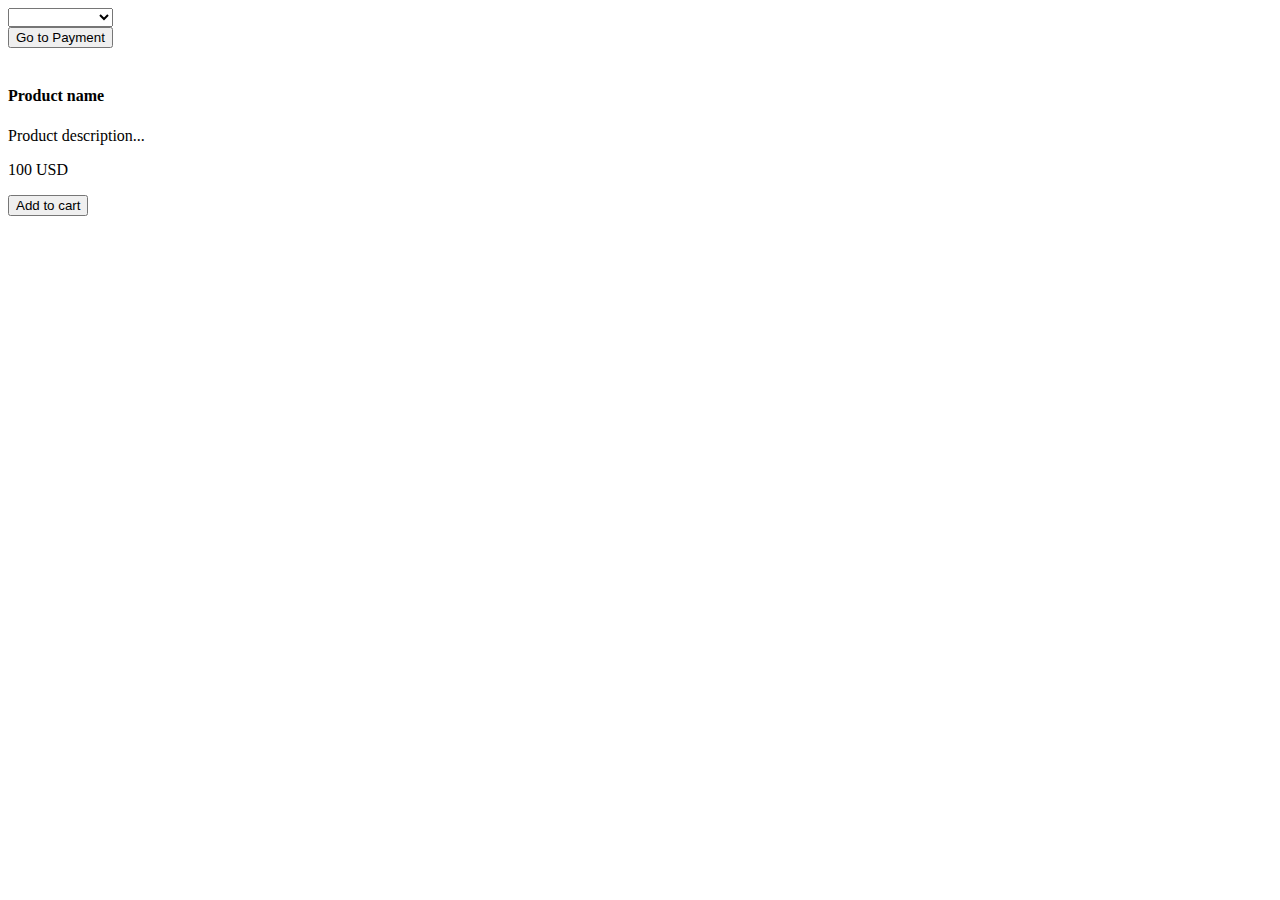
==== src/main/webapp/templates/product/index.html @ a5b8dd1b "Merge branch 'feature/reviewshoppingcart' into Developer" ====
<!doctype html>
<html lang="en" xmlns="http://www.w3.org/1999/xhtml" xmlns:th="http://www.thymeleaf.org">
<head th:replace="head.html :: copy">

</head>

<body>

<div th:replace="menu.html :: copy"></div>
<div class="container">


    <select>
        <option th:text="${all}"></option>
        <div class="card" th:each="cat,iterStat : ${category}">
            <option th:text="${cat.name}">
                Category Title
            </option>
        </div>
    </select>


    <!--<div class="card">-->
    <!--<strong th:text="${all}">Category Title</strong>-->
    <!--</div>-->
    <form action="/payment">
        <div class="card-text">
            <input class="btn-success" type="submit" value="Go to Payment">
        </div>
    </form>
    <div id="products" class="row">
        <div class="col col-sm-12 col-md-6 col-lg-4" th:each="prod,iterStat : ${products}">
            <div class="card">
                <img class="product-img" src="http://placehold.it/400x250/000/fff"
                     th:attr="src='/static/img/product_' + ${prod.id} + '.png'" alt=""/>
                <div class="card-header">
                    <h4 class="card-title" th:text="${prod.name}">Product name</h4>
                    <p class="card-text" th:text="${prod.description}">Product description... </p>
                </div>
                <div class="card-body">
                    <div class="card-text">
                        <p class="lead" th:text="${prod.getPrice()}">100 USD</p>
                        <p class="supplier" th:text="${prod.supplier.name}"></p>
                    </div>
                    <form action="/addtocart">
                        <div class="card-text">
                            <input class="btn-success" type="submit" th:name="${prod.getId()}" value="Add to cart">
                        </div>
                    </form>
                </div>
            </div>
        </div>
    </div>

</div>

<div th:replace="footer.html :: copy"></div>

<script>
    $(document).ready(function () {
        $('ul').roundabout({
            minZ: 100,
            maxZ: 300,
            minOpacity: 1,
            minScale: 0.6,
            childSelector: '.mover',
            tilt: -4
        });
    });
</script>
</body>
</html>
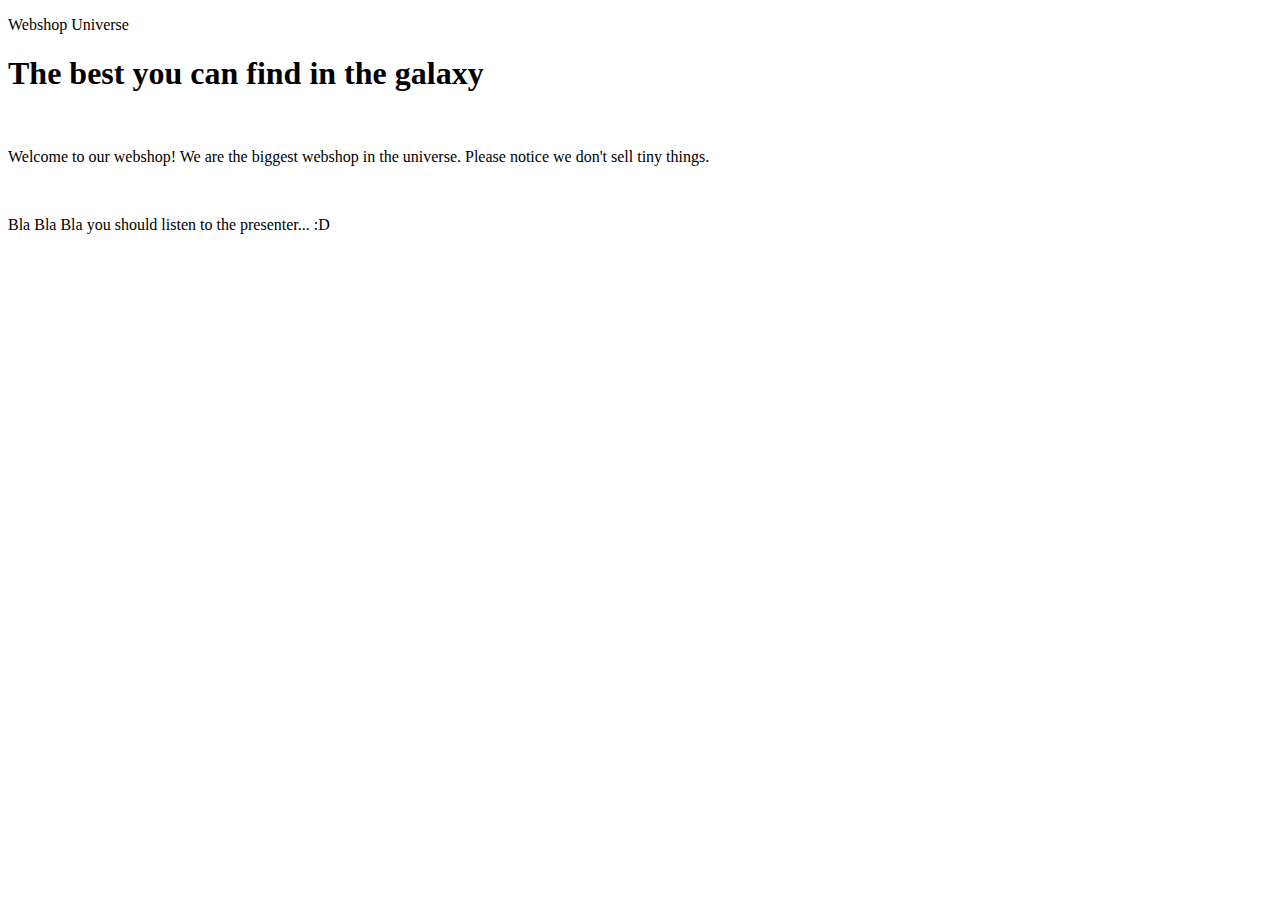
==== commit ccf63013: "Merge remote-tracking branch 'origin/feature/filter' into Developer" ====
--- a/src/main/webapp/templates/product/index.html
+++ b/src/main/webapp/templates/product/index.html
@@ -7,66 +7,31 @@
 <body>
 
 <div th:replace="menu.html :: copy"></div>
-<div class="container">
+<div class="container index-container">
 
+    <div class="fade"></div>
 
-    <select>
-        <option th:text="${all}"></option>
-        <div class="card" th:each="cat,iterStat : ${category}">
-            <option th:text="${cat.name}">
-                Category Title
-            </option>
+    <section class="star-wars">
+
+        <div class="crawl">
+
+            <div class="title">
+                <p>Webshop Universe</p>
+                <h1>The best you can find in the galaxy</h1>
+            </div>
+            <br>
+            <p>Welcome to our webshop! We are the biggest webshop in the universe. Please notice we don't sell tiny
+                things.</p><br>
+            <p>Bla Bla Bla you should listen to the presenter... :D
+            </p>
+
         </div>
-    </select>
 
-
-    <!--<div class="card">-->
-    <!--<strong th:text="${all}">Category Title</strong>-->
-    <!--</div>-->
-    <form action="/payment">
-        <div class="card-text">
-            <input class="btn-success" type="submit" value="Go to Payment">
-        </div>
-    </form>
-    <div id="products" class="row">
-        <div class="col col-sm-12 col-md-6 col-lg-4" th:each="prod,iterStat : ${products}">
-            <div class="card">
-                <img class="product-img" src="http://placehold.it/400x250/000/fff"
-                     th:attr="src='/static/img/product_' + ${prod.id} + '.png'" alt=""/>
-                <div class="card-header">
-                    <h4 class="card-title" th:text="${prod.name}">Product name</h4>
-                    <p class="card-text" th:text="${prod.description}">Product description... </p>
-                </div>
-                <div class="card-body">
-                    <div class="card-text">
-                        <p class="lead" th:text="${prod.getPrice()}">100 USD</p>
-                        <p class="supplier" th:text="${prod.supplier.name}"></p>
-                    </div>
-                    <form action="/addtocart">
-                        <div class="card-text">
-                            <input class="btn-success" type="submit" th:name="${prod.getId()}" value="Add to cart">
-                        </div>
-                    </form>
-                </div>
-            </div>
-        </div>
-    </div>
+    </section>
 
 </div>
 
 <div th:replace="footer.html :: copy"></div>
 
-<script>
-    $(document).ready(function () {
-        $('ul').roundabout({
-            minZ: 100,
-            maxZ: 300,
-            minOpacity: 1,
-            minScale: 0.6,
-            childSelector: '.mover',
-            tilt: -4
-        });
-    });
-</script>
 </body>
 </html>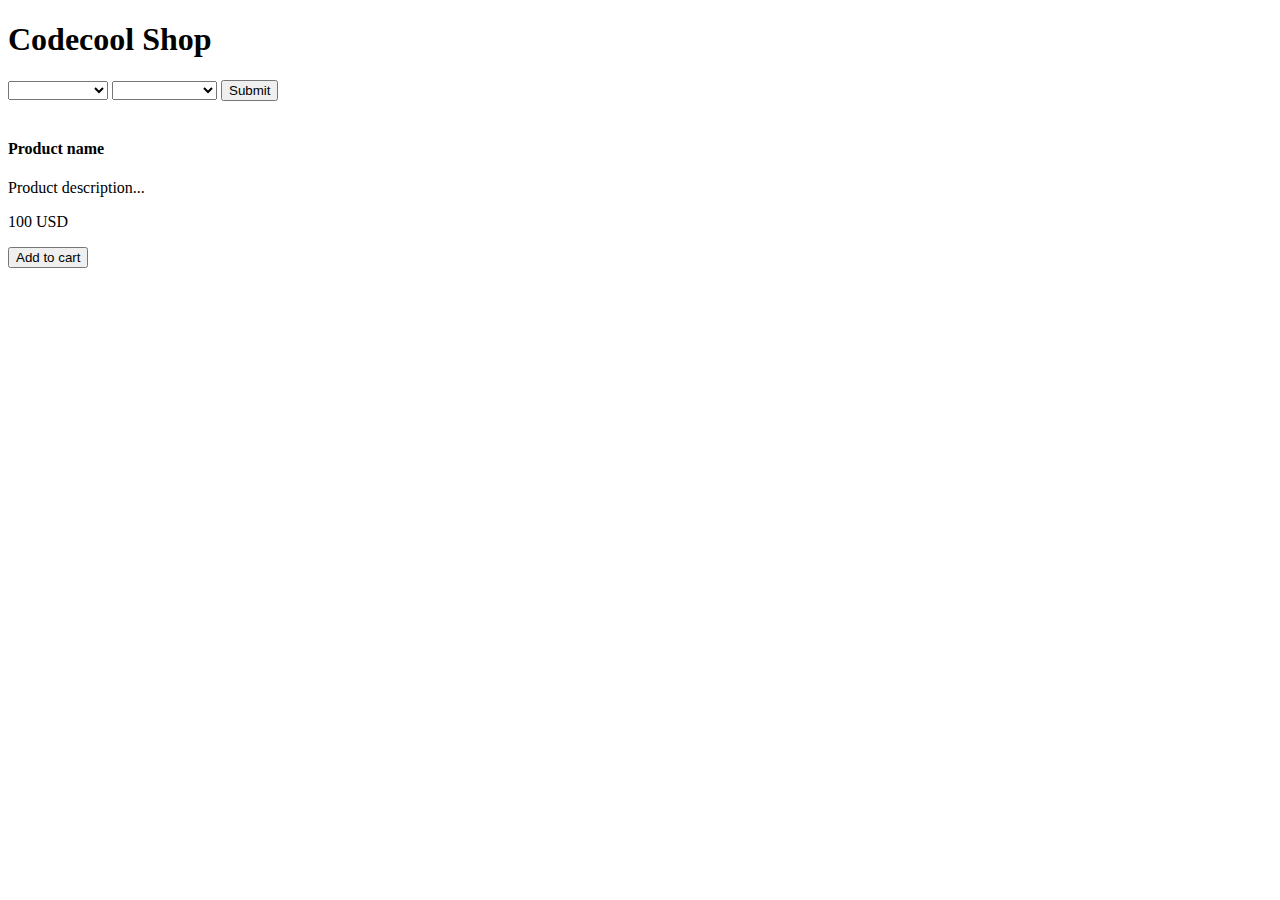
==== commit 3f6af24e: "Merge remote-tracking branch 'origin/feature/filter' into feature/filter" ====
--- a/src/main/webapp/templates/product/index.html
+++ b/src/main/webapp/templates/product/index.html
@@ -1,33 +1,119 @@
 <!doctype html>
 <html lang="en" xmlns="http://www.w3.org/1999/xhtml" xmlns:th="http://www.thymeleaf.org">
-<head th:replace="head.html :: copy">
+<head>
+    <meta charset="utf-8"/>
+    <meta name="author" content="Codecool"/>
+    <meta name="viewport" content="width=device-width, initial-scale=1, shrink-to-fit=no"/>
 
+    <title>Codecool Shop</title>
+
+    <!-- Bootstrap components -->
+    <!-- Latest compiled and minified Jquery -->
+    <script src="https://code.jquery.com/jquery-3.3.1.min.js"
+            integrity="sha256-FgpCb/KJQlLNfOu91ta32o/NMZxltwRo8QtmkMRdAu8=" crossorigin="anonymous"></script>
+
+    <!--Latest compiled and minified Popper -->
+    <script src="https://cdnjs.cloudflare.com/ajax/libs/popper.js/1.14.3/umd/popper.min.js"
+            integrity="sha384-ZMP7rVo3mIykV+2+9J3UJ46jBk0WLaUAdn689aCwoqbBJiSnjAK/l8WvCWPIPm49"
+            crossorigin="anonymous"></script>
+
+    <!-- Latest compiled and minified JavaScript -->
+    <script src="https://stackpath.bootstrapcdn.com/bootstrap/4.2.1/js/bootstrap.min.js"
+            integrity="sha384-B0UglyR+jN6CkvvICOB2joaf5I4l3gm9GU6Hc1og6Ls7i6U/mkkaduKaBhlAXv9k"
+            crossorigin="anonymous"></script>
+
+    <!-- Latest compiled and minified CSS -->
+    <link href="https://stackpath.bootstrapcdn.com/bootstrap/4.2.1/css/bootstrap.min.css" rel="stylesheet"
+          integrity="sha384-GJzZqFGwb1QTTN6wy59ffF1BuGJpLSa9DkKMp0DgiMDm4iYMj70gZWKYbI706tWS" crossorigin="anonymous">
+    <!-- End of Bootstrap components -->
+
+    <link rel="stylesheet" type="text/css" href="/static/css/custom.css"/>
 </head>
 
 <body>
 
-<div th:replace="menu.html :: copy"></div>
-<div class="container index-container">
+<div class="jumbotron text-center">
+    <h1>Codecool Shop</h1>
+</div>
 
-    <div class="fade"></div>
+<div class="container">
 
-    <section class="star-wars">
+    <!--<form action="/" method="post">-->
+    <!--<select name="testName">-->
+        <!--<option th:text="${all}"></option>-->
+        <!--<div class="card" th:each="cat,iterStat : ${category}">-->
+            <!--<option th:text="${cat.name}">-->
+                <!--Category Title-->
+            <!--</option>-->
+        <!--</div>-->
+    <!--</select>-->
+        <!--<button type="submit"  >Submit-->
+        <!--</button>-->
+    <!--</form>-->
 
-        <div class="crawl">
+    <!--<form action="/" method="post">-->
+        <!--<select name="testName2">-->
+            <!--<option th:text="${all2}"></option>-->
+            <!--<div class="card" th:each="cat,iterStat : ${supplier}">-->
+                <!--<option th:text="${cat.name}">-->
+                    <!--Supplier Title-->
+                <!--</option>-->
+            <!--</div>-->
+        <!--</select>-->
+        <!--<button type="submit"  >Submit-->
+        <!--</button>-->
+    <!--</form>-->
 
-            <div class="title">
-                <p>Webshop Universe</p>
-                <h1>The best you can find in the galaxy</h1>
+
+
+    <form action="/" method="post">
+        <select name="testName2">
+            <option th:text="${all2}"></option>
+            <div class="card" th:each="cat,iterStat : ${supplier}">
+                <option th:text="${cat.name}">
+                    Supplier Title
+                </option>
             </div>
-            <br>
-            <p>Welcome to our webshop! We are the biggest webshop in the universe. Please notice we don't sell tiny
-                things.</p><br>
-            <p>Bla Bla Bla you should listen to the presenter... :D
-            </p>
+        </select>
+        <select name="testName">
+            <option th:text="${all}"></option>
+            <div class="card" th:each="cat,iterStat : ${category}">
+                <option th:text="${cat.name}">
+                    Category Title
+                </option>
+            </div>
+        </select>
+        <button type="submit"  >Submit
+        </button>
+    </form>
 
+
+
+
+
+    <div id="products" class="row">
+        <div class="col col-sm-12 col-md-6 col-lg-4" th:each="prod,iterStat : ${products}">
+            <div class="card">
+                <img class="" src="http://placehold.it/400x250/000/fff"
+                     th:attr="src='/static/img/product_' + ${prod.id} + '.jpg'" alt=""/>
+                <div class="card-header">
+                    <h4 class="card-title" th:text="${prod.name}">Product name</h4>
+                    <p class="card-text" th:text="${prod.description}">Product description... </p>
+                </div>
+                <div class="card-body">
+                    <div class="card-text">
+                        <p class="lead" th:text="${prod.getPrice()}">100 USD</p>
+                        <p class="supplier" th:text="${prod.supplier.name}"></p>
+                    </div>
+                    <form action="/addtocart">
+                        <div class="card-text">
+                            <input class="btn-success" type="submit" th:name="${prod.getId()}" value="Add to cart">
+                        </div>
+                    </form>
+                </div>
+            </div>
         </div>
-
-    </section>
+    </div>
 
 </div>
 
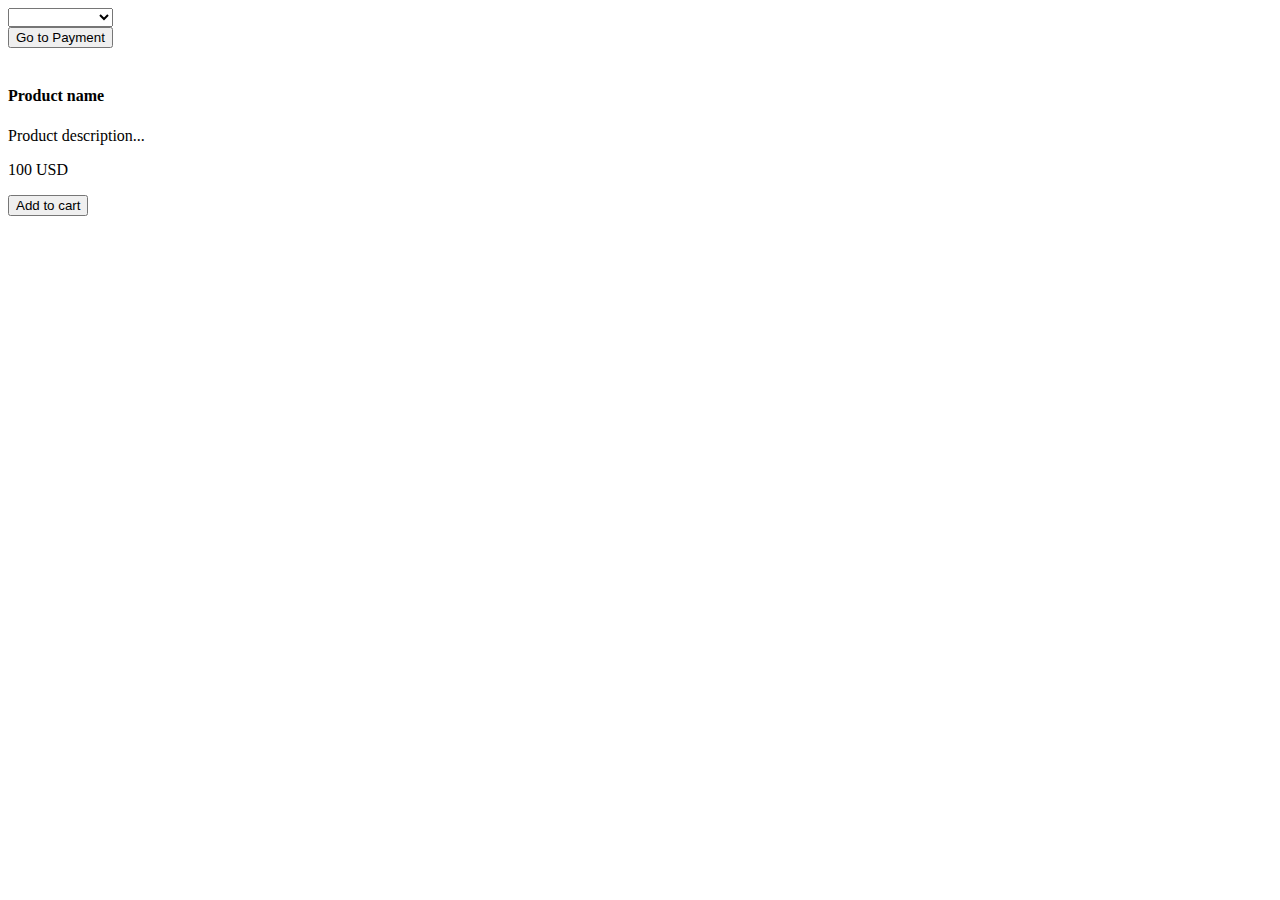
==== commit f42b5548: "Merge branch 'Developer' of https://github.com/CodecoolBPoop/oop-java-codecool-shop-mitochondria int" ====
--- a/src/main/webapp/templates/product/index.html
+++ b/src/main/webapp/templates/product/index.html
@@ -1,101 +1,38 @@
 <!doctype html>
 <html lang="en" xmlns="http://www.w3.org/1999/xhtml" xmlns:th="http://www.thymeleaf.org">
-<head>
-    <meta charset="utf-8"/>
-    <meta name="author" content="Codecool"/>
-    <meta name="viewport" content="width=device-width, initial-scale=1, shrink-to-fit=no"/>
+<head th:replace="head.html :: copy">
 
-    <title>Codecool Shop</title>
-
-    <!-- Bootstrap components -->
-    <!-- Latest compiled and minified Jquery -->
-    <script src="https://code.jquery.com/jquery-3.3.1.min.js"
-            integrity="sha256-FgpCb/KJQlLNfOu91ta32o/NMZxltwRo8QtmkMRdAu8=" crossorigin="anonymous"></script>
-
-    <!--Latest compiled and minified Popper -->
-    <script src="https://cdnjs.cloudflare.com/ajax/libs/popper.js/1.14.3/umd/popper.min.js"
-            integrity="sha384-ZMP7rVo3mIykV+2+9J3UJ46jBk0WLaUAdn689aCwoqbBJiSnjAK/l8WvCWPIPm49"
-            crossorigin="anonymous"></script>
-
-    <!-- Latest compiled and minified JavaScript -->
-    <script src="https://stackpath.bootstrapcdn.com/bootstrap/4.2.1/js/bootstrap.min.js"
-            integrity="sha384-B0UglyR+jN6CkvvICOB2joaf5I4l3gm9GU6Hc1og6Ls7i6U/mkkaduKaBhlAXv9k"
-            crossorigin="anonymous"></script>
-
-    <!-- Latest compiled and minified CSS -->
-    <link href="https://stackpath.bootstrapcdn.com/bootstrap/4.2.1/css/bootstrap.min.css" rel="stylesheet"
-          integrity="sha384-GJzZqFGwb1QTTN6wy59ffF1BuGJpLSa9DkKMp0DgiMDm4iYMj70gZWKYbI706tWS" crossorigin="anonymous">
-    <!-- End of Bootstrap components -->
-
-    <link rel="stylesheet" type="text/css" href="/static/css/custom.css"/>
 </head>
 
 <body>
 
-<div class="jumbotron text-center">
-    <h1>Codecool Shop</h1>
-</div>
-
+<div th:replace="menu.html :: copy"></div>
 <div class="container">
 
-    <!--<form action="/" method="post">-->
-    <!--<select name="testName">-->
-        <!--<option th:text="${all}"></option>-->
-        <!--<div class="card" th:each="cat,iterStat : ${category}">-->
-            <!--<option th:text="${cat.name}">-->
-                <!--Category Title-->
-            <!--</option>-->
-        <!--</div>-->
-    <!--</select>-->
-        <!--<button type="submit"  >Submit-->
-        <!--</button>-->
-    <!--</form>-->
 
-    <!--<form action="/" method="post">-->
-        <!--<select name="testName2">-->
-            <!--<option th:text="${all2}"></option>-->
-            <!--<div class="card" th:each="cat,iterStat : ${supplier}">-->
-                <!--<option th:text="${cat.name}">-->
-                    <!--Supplier Title-->
-                <!--</option>-->
-            <!--</div>-->
-        <!--</select>-->
-        <!--<button type="submit"  >Submit-->
-        <!--</button>-->
-    <!--</form>-->
+    <select>
+        <option th:text="${all}"></option>
+        <div class="card" th:each="cat,iterStat : ${category}">
+            <option th:text="${cat.name}">
+                Category Title
+            </option>
+        </div>
+    </select>
 
 
-
-    <form action="/" method="post">
-        <select name="testName2">
-            <option th:text="${all2}"></option>
-            <div class="card" th:each="cat,iterStat : ${supplier}">
-                <option th:text="${cat.name}">
-                    Supplier Title
-                </option>
-            </div>
-        </select>
-        <select name="testName">
-            <option th:text="${all}"></option>
-            <div class="card" th:each="cat,iterStat : ${category}">
-                <option th:text="${cat.name}">
-                    Category Title
-                </option>
-            </div>
-        </select>
-        <button type="submit"  >Submit
-        </button>
+    <!--<div class="card">-->
+    <!--<strong th:text="${all}">Category Title</strong>-->
+    <!--</div>-->
+    <form action="/payment">
+        <div class="card-text">
+            <input class="btn-success" type="submit" value="Go to Payment">
+        </div>
     </form>
-
-
-
-
-
     <div id="products" class="row">
         <div class="col col-sm-12 col-md-6 col-lg-4" th:each="prod,iterStat : ${products}">
             <div class="card">
-                <img class="" src="http://placehold.it/400x250/000/fff"
-                     th:attr="src='/static/img/product_' + ${prod.id} + '.jpg'" alt=""/>
+                <img class="product-img" src="http://placehold.it/400x250/000/fff"
+                     th:attr="src='/static/img/product_' + ${prod.id} + '.png'" alt=""/>
                 <div class="card-header">
                     <h4 class="card-title" th:text="${prod.name}">Product name</h4>
                     <p class="card-text" th:text="${prod.description}">Product description... </p>
@@ -119,5 +56,17 @@
 
 <div th:replace="footer.html :: copy"></div>
 
+<script>
+    $(document).ready(function () {
+        $('ul').roundabout({
+            minZ: 100,
+            maxZ: 300,
+            minOpacity: 1,
+            minScale: 0.6,
+            childSelector: '.mover',
+            tilt: -4
+        });
+    });
+</script>
 </body>
 </html>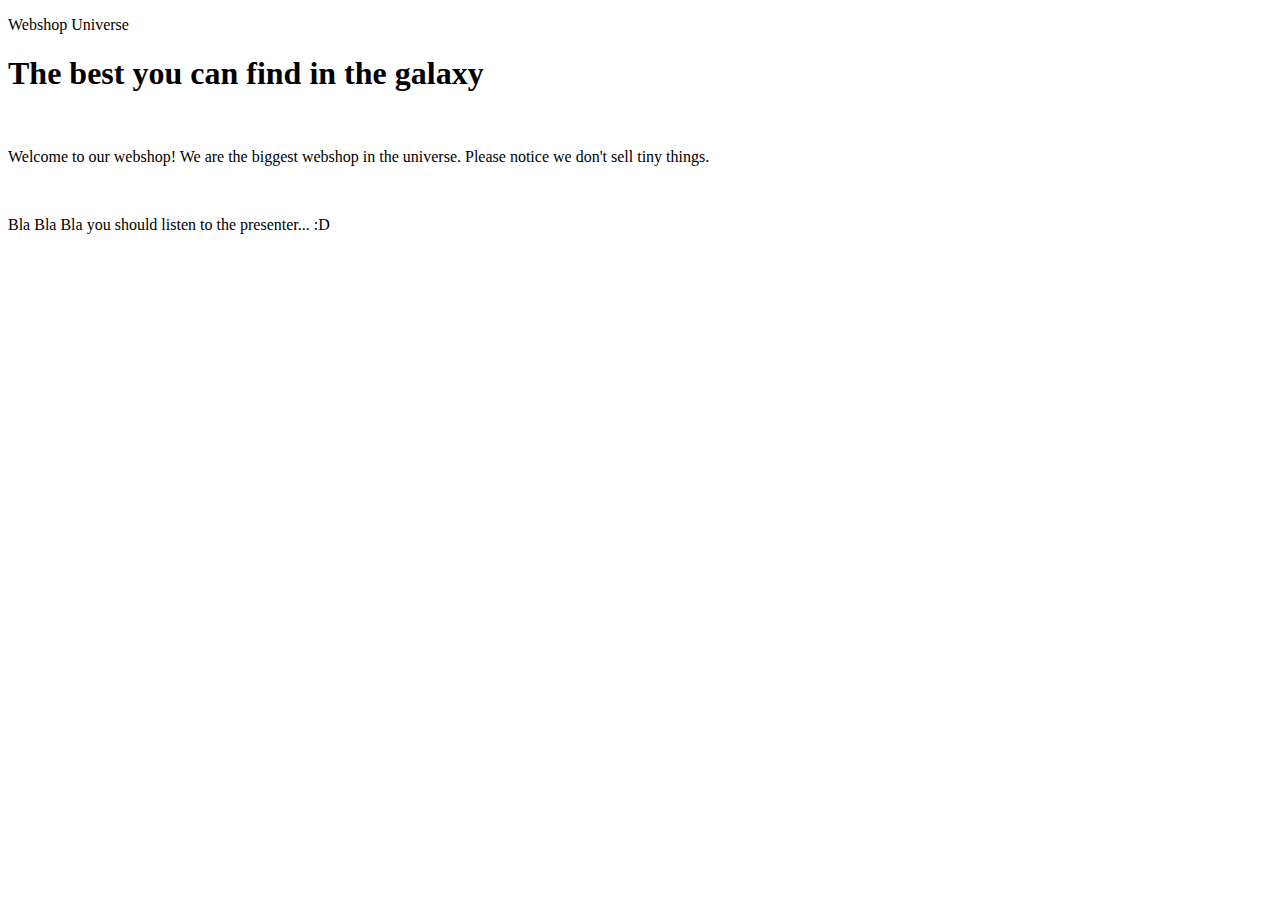
==== commit 573ee8a4: "Merge remote-tracking branch 'origin/feature/working-menu-items' into Developer" ====
--- a/src/main/webapp/templates/product/index.html
+++ b/src/main/webapp/templates/product/index.html
@@ -7,66 +7,32 @@
 <body>
 
 <div th:replace="menu.html :: copy"></div>
-<div class="container">
+<div class="container index-container">
 
+    <div class="fade"></div>
 
-    <select>
-        <option th:text="${all}"></option>
-        <div class="card" th:each="cat,iterStat : ${category}">
-            <option th:text="${cat.name}">
-                Category Title
-            </option>
+    <section class="star-wars">
+
+        <div class="crawl">
+
+            <div class="title">
+                <p>Webshop Universe</p>
+                <h1>The best you can find in the galaxy</h1>
+            </div>
+            <br>
+            <p>Welcome to our webshop! We are the biggest webshop in the universe. Please notice we don't sell tiny
+                things.</p><br>
+            <p>Bla Bla Bla you should listen to the presenter... :D
+            </p>
+
         </div>
-    </select>
 
-
-    <!--<div class="card">-->
-    <!--<strong th:text="${all}">Category Title</strong>-->
-    <!--</div>-->
-    <form action="/payment">
-        <div class="card-text">
-            <input class="btn-success" type="submit" value="Go to Payment">
-        </div>
-    </form>
-    <div id="products" class="row">
-        <div class="col col-sm-12 col-md-6 col-lg-4" th:each="prod,iterStat : ${products}">
-            <div class="card">
-                <img class="product-img" src="http://placehold.it/400x250/000/fff"
-                     th:attr="src='/static/img/product_' + ${prod.id} + '.png'" alt=""/>
-                <div class="card-header">
-                    <h4 class="card-title" th:text="${prod.name}">Product name</h4>
-                    <p class="card-text" th:text="${prod.description}">Product description... </p>
-                </div>
-                <div class="card-body">
-                    <div class="card-text">
-                        <p class="lead" th:text="${prod.getPrice()}">100 USD</p>
-                        <p class="supplier" th:text="${prod.supplier.name}"></p>
-                    </div>
-                    <form action="/addtocart">
-                        <div class="card-text">
-                            <input class="btn-success" type="submit" th:name="${prod.getId()}" value="Add to cart">
-                        </div>
-                    </form>
-                </div>
-            </div>
-        </div>
-    </div>
+    </section>
 
 </div>
 
 <div th:replace="footer.html :: copy"></div>
 
-<script>
-    $(document).ready(function () {
-        $('ul').roundabout({
-            minZ: 100,
-            maxZ: 300,
-            minOpacity: 1,
-            minScale: 0.6,
-            childSelector: '.mover',
-            tilt: -4
-        });
-    });
-</script>
+
 </body>
 </html>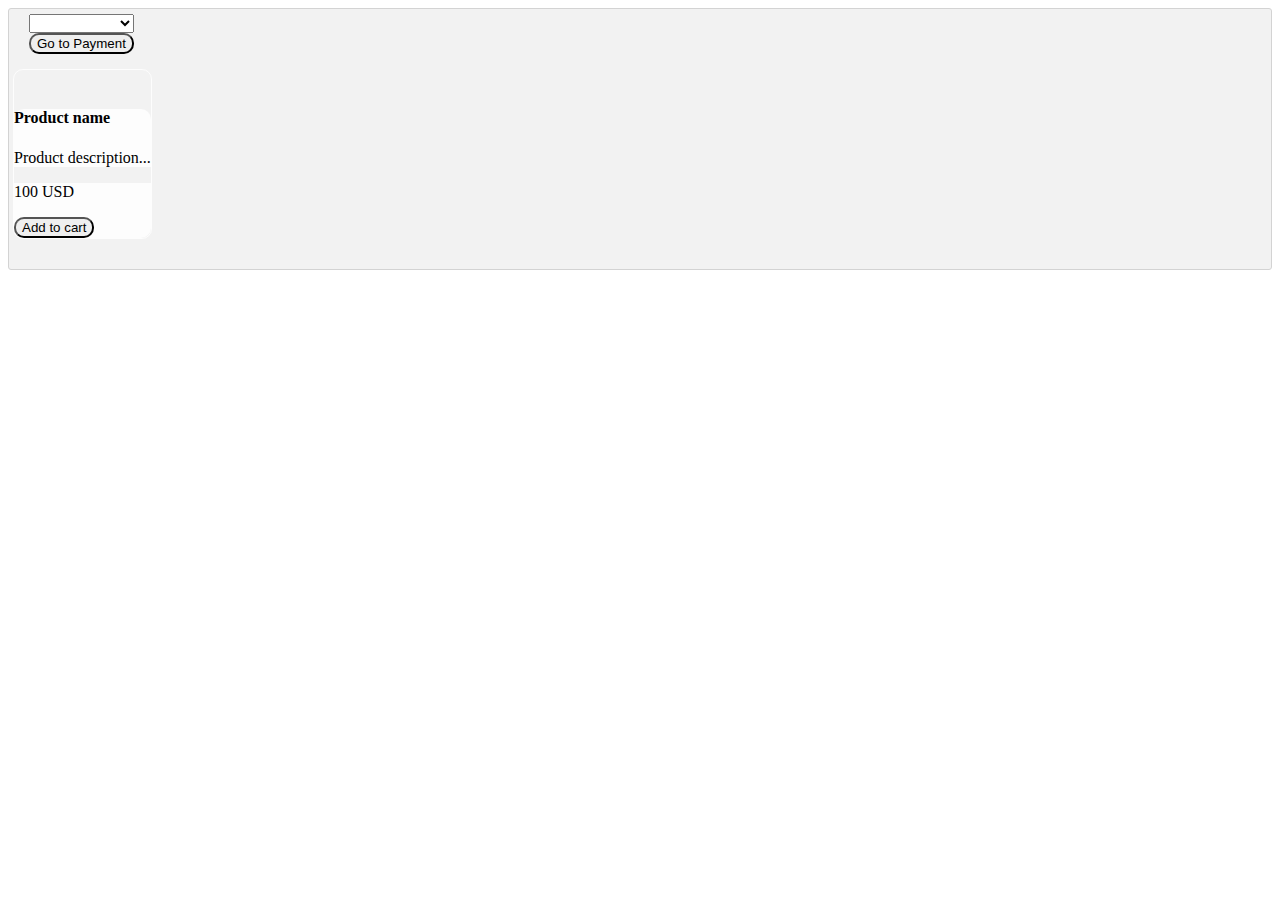
==== commit 611b4ff7: "payment page its the index page" ====
--- a/src/main/webapp/templates/product/index.html
+++ b/src/main/webapp/templates/product/index.html
@@ -2,37 +2,72 @@
 <html lang="en" xmlns="http://www.w3.org/1999/xhtml" xmlns:th="http://www.thymeleaf.org">
 <head th:replace="head.html :: copy">
 
+    <link rel="stylesheet" href="../../static/css/custom.css">
 </head>
 
 <body>
 
 <div th:replace="menu.html :: copy"></div>
-<div class="container index-container">
+<div class="container">
 
-    <div class="fade"></div>
 
-    <section class="star-wars">
+    <select>
+        <option th:text="${all}"></option>
+        <div class="card" th:each="cat,iterStat : ${category}">
+            <option th:text="${cat.name}">
+                Category Title
+            </option>
+        </div>
+    </select>
 
-        <div class="crawl">
 
-            <div class="title">
-                <p>Webshop Universe</p>
-                <h1>The best you can find in the galaxy</h1>
+    <!--<div class="card">-->
+    <!--<strong th:text="${all}">Category Title</strong>-->
+    <!--</div>-->
+    <form action="/payment">
+        <div class="card-text">
+            <input class="btn-success" type="submit" value="Go to Payment">
+        </div>
+    </form>
+    <div id="products" class="row">
+        <div class="col col-sm-12 col-md-6 col-lg-4" th:each="prod,iterStat : ${products}">
+            <div class="card">
+                <img class="product-img" src="http://placehold.it/400x250/000/fff"
+                     th:attr="src='/static/img/product_' + ${prod.id} + '.png'" alt=""/>
+                <div class="card-header">
+                    <h4 class="card-title" th:text="${prod.name}">Product name</h4>
+                    <p class="card-text" th:text="${prod.description}">Product description... </p>
+                </div>
+                <div class="card-body">
+                    <div class="card-text">
+                        <p class="lead" th:text="${prod.getPrice()}">100 USD</p>
+                        <p class="supplier" th:text="${prod.supplier.name}"></p>
+                    </div>
+                    <form action="/addtocart">
+                        <div class="card-text">
+                            <input class="btn-success" type="submit" th:name="${prod.getId()}" value="Add to cart">
+                        </div>
+                    </form>
+                </div>
             </div>
-            <br>
-            <p>Welcome to our webshop! We are the biggest webshop in the universe. Please notice we don't sell tiny
-                things.</p><br>
-            <p>Bla Bla Bla you should listen to the presenter... :D
-            </p>
-
         </div>
-
-    </section>
+    </div>
 
 </div>
 
 <div th:replace="footer.html :: copy"></div>
 
-
+<script>
+    $(document).ready(function () {
+        $('ul').roundabout({
+            minZ: 100,
+            maxZ: 300,
+            minOpacity: 1,
+            minScale: 0.6,
+            childSelector: '.mover',
+            tilt: -4
+        });
+    });
+</script>
 </body>
 </html>--- a/src/main/webapp/static/css/custom.css
+++ b/src/main/webapp/static/css/custom.css
@@ -0,0 +1,273 @@
+@font-face {
+    font-family: theblack;
+    src: url('TheBlackCassanova.otf');
+}
+
+.glyphicon {
+    margin-right: 5px;
+}
+
+.thumbnail {
+    margin-bottom: 20px;
+    padding: 0px;
+    -webkit-border-radius: 0px;
+    -moz-border-radius: 0px;
+    border-radius: 0px;
+}
+
+.thumbnail img {
+    margin-top: 10px;
+}
+
+.item.list-group-item {
+    float: none;
+    width: 100%;
+    background-color: #fff;
+    margin-bottom: 10px;
+}
+
+.item.list-group-item:nth-of-type(odd):hover, .item.list-group-item:hover {
+    background: #428bca;
+}
+
+.item.list-group-item .list-group-image {
+    margin-right: 10px;
+}
+
+.item.list-group-item .thumbnail {
+    margin-bottom: 0px;
+}
+
+.item.list-group-item .caption {
+    padding: 9px 9px 0px 9px;
+}
+
+.item.list-group-item:nth-of-type(odd) {
+    background: #eeeeee;
+}
+
+.item.list-group-item:before, .item.list-group-item:after {
+    display: table;
+    content: " ";
+}
+
+.item.list-group-item img {
+    float: left;
+
+}
+
+.product-img {
+    max-height: 350px;
+}
+
+.item.list-group-item:after {
+    clear: both;
+}
+
+.list-group-item-text {
+    margin: 0 0 11px;
+}
+
+.cartheader
+{
+    background: rgb(170,170,170,0.8); !important;
+    font-size: 20px;
+}
+.col {
+    padding-top: 15px;
+    padding-bottom: 15px;
+}
+
+body {
+    background-image: url('/static/img/back.jpg');
+}
+
+div.menu {
+    position: relative;
+    top: -50px;
+    height: 380px;
+}
+
+
+ul {
+    list-style: none;
+    padding: 0;
+    margin: 0 auto;
+    width: 36em;
+    height: 26em;
+
+}
+
+li {
+    height: 8em;
+    width: 8em;
+    color: #ffffff;
+    text-shadow: 2px 1px 2px #000000;
+    text-align: center;
+    cursor: pointer;
+    -webkit-border-radius: 4em;
+    -moz-border-radius: 4em;
+    -ms-border-radius: 4em;
+    -o-border-radius: 4em;
+    border-radius: 4em;
+    background-position: top left;
+
+}
+
+.moon-1 {
+    background-image: url('/static/img/first-m.png');
+}
+
+.moon-2 {
+    background-image: url('/static/img/second-m.png');
+}
+
+
+.moon-3 {
+    background-image: url('/static/img/third-m.png');
+}
+
+
+.moon-4 {
+    background-image: url('/static/img/fourth-m.png');
+}
+
+
+.moon-5 {
+    background-image: url('/static/img/fifth-m.png');
+}
+
+
+.moon-6 {
+    background-image: url('/static/img/sixth-m.png');
+}
+
+
+.moon-7 {
+    background-image: url('/static/img/seventh-m.png');
+}
+
+
+li.roundabout-in-focus {
+    cursor: default;
+}
+
+li span {
+    display: block;
+    padding-top: 3.5em;
+}
+
+
+li.monolith {
+    background-image: url('/static/img/jupiter.png');
+    background-repeat: no-repeat;
+    color: #fff;
+    text-align: center;
+    width: 300px;
+    height: 315px;
+    position: absolute;
+    z-index: 260;
+    left: 135px;
+    top: 65px;
+    border: none;
+    border-radius: 4em;
+}
+
+li.monolith span {
+    font: 4em theblack, sans-serif;
+    padding-top: 80px !important;
+}
+
+.card{
+    background: none !important;
+    border: 1px solid rgba(255, 255, 255, 0.8) !important;
+    border-radius: 10px;
+}
+
+.card-header, .card-body{
+    background: rgba(255, 255, 255, 0.8) !important;
+}
+
+.card-header{
+    border-top-left-radius: 10px;
+    border-top-right-radius: 10px;
+}
+
+.card-body{
+    border-bottom-left-radius: 10px;
+    border-bottom-right-radius: 10px;
+}
+
+
+.btn {
+    background-color: #4CAF50;
+    color: white;
+    padding: 12px;
+    margin: 10px 0;
+    border: none;
+    width: 100%;
+    border-radius: 3px;
+    cursor: pointer;
+    font-size: 17px;
+}
+
+.btn-success{
+    border-radius: 10px;
+}
+
+.btn:hover {
+    background-color: #45a049;
+}
+
+.productslist{
+    background: rgba(204,204,204,0.8) !important;
+}
+
+.jumbotron
+{
+    background-image: url('/static/img/back.jpg');
+}
+
+
+.font-size-description
+{
+    font-size: 10px;
+}
+
+
+.info {
+    font-size: 12px;
+    font-weight: 300;
+    margin-top: 50px;
+    opacity: .5;
+    color: #2e2e2e;
+}
+
+.container {
+    background-color: #f2f2f2;
+    padding: 5px 20px 15px 20px;
+    border: 1px solid lightgrey;
+    border-radius: 3px;
+}
+
+input[type=text] {
+    width: 100%;
+    margin-bottom: 20px;
+    padding: 12px;
+    border: 1px solid #ccc;
+    border-radius: 3px;
+}
+
+
+.row {
+    display: -ms-flexbox; /* IE10 */
+    display: flex;
+    -ms-flex-wrap: wrap; /* IE10 */
+    flex-wrap: wrap;
+    margin: 0 -16px;
+}
+
+.col-25 {
+    -ms-flex: 25%; /* IE10 */
+    flex: 25%;
+}
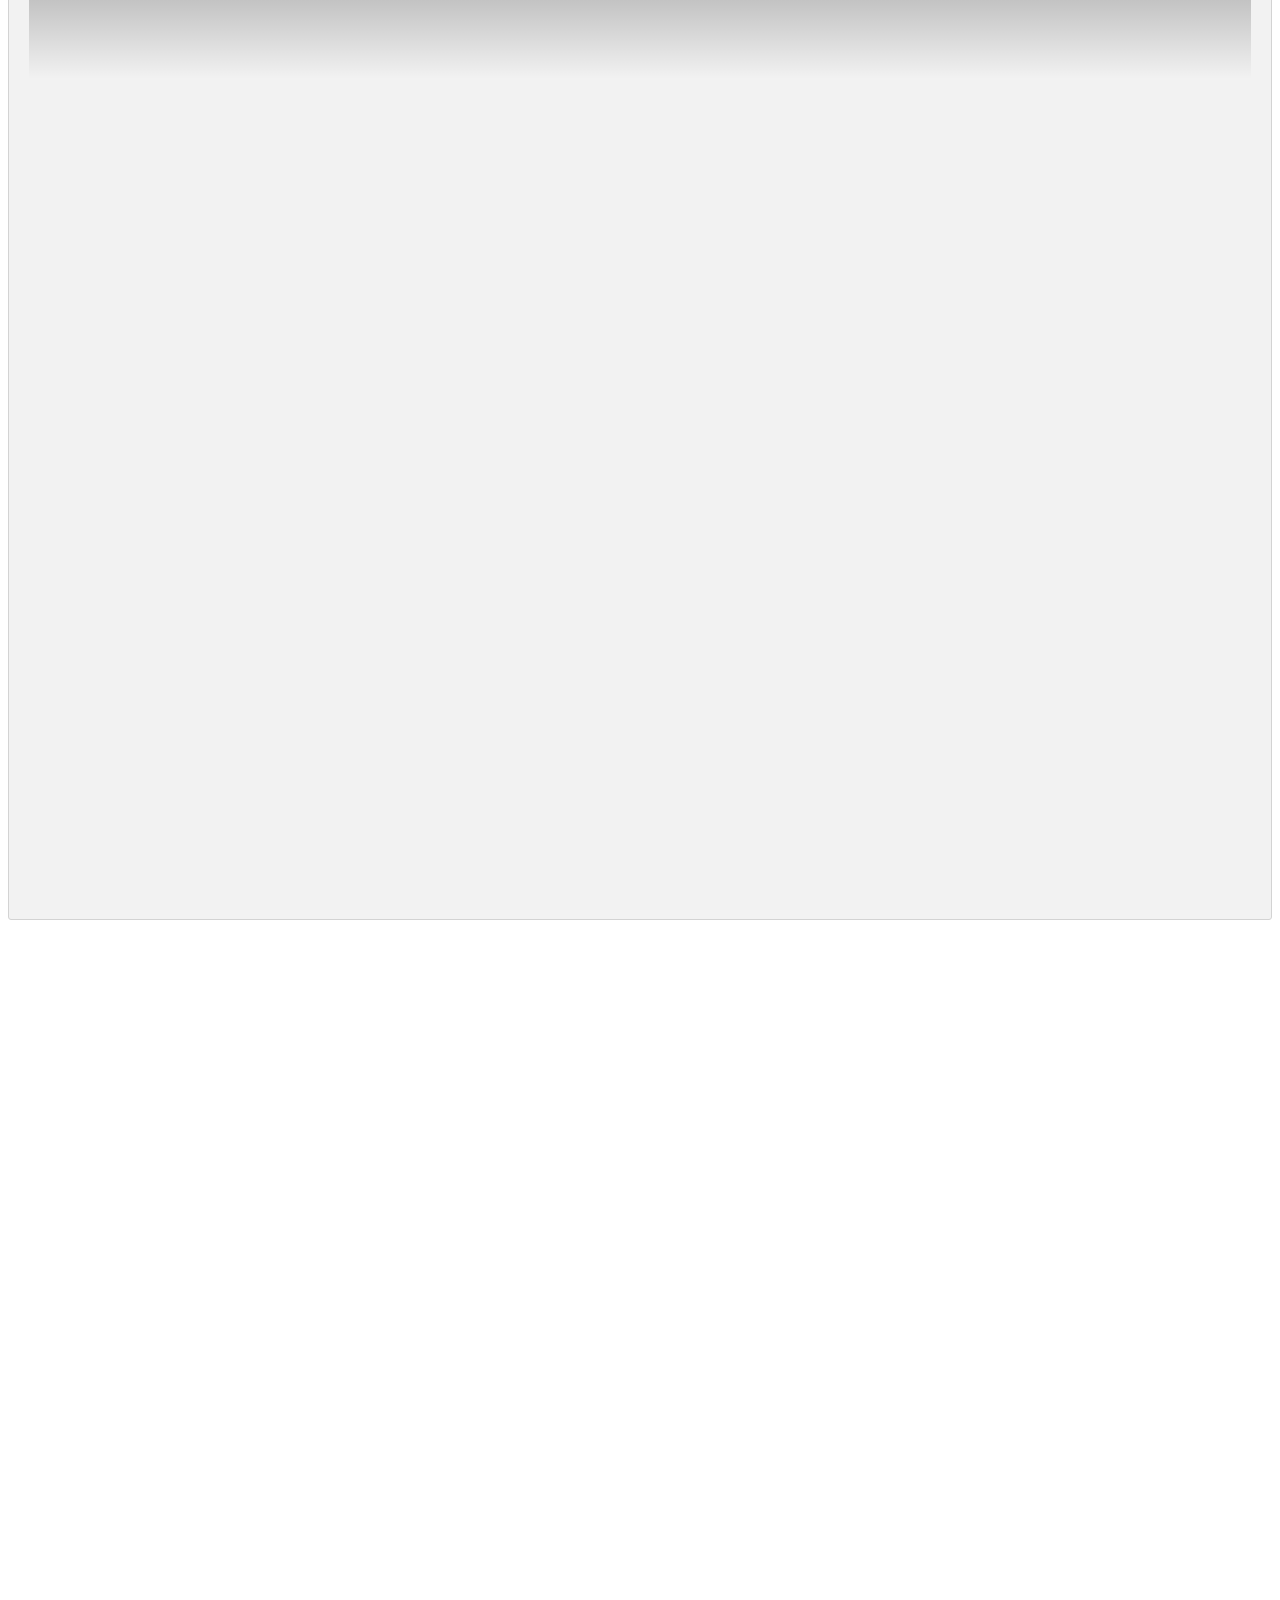
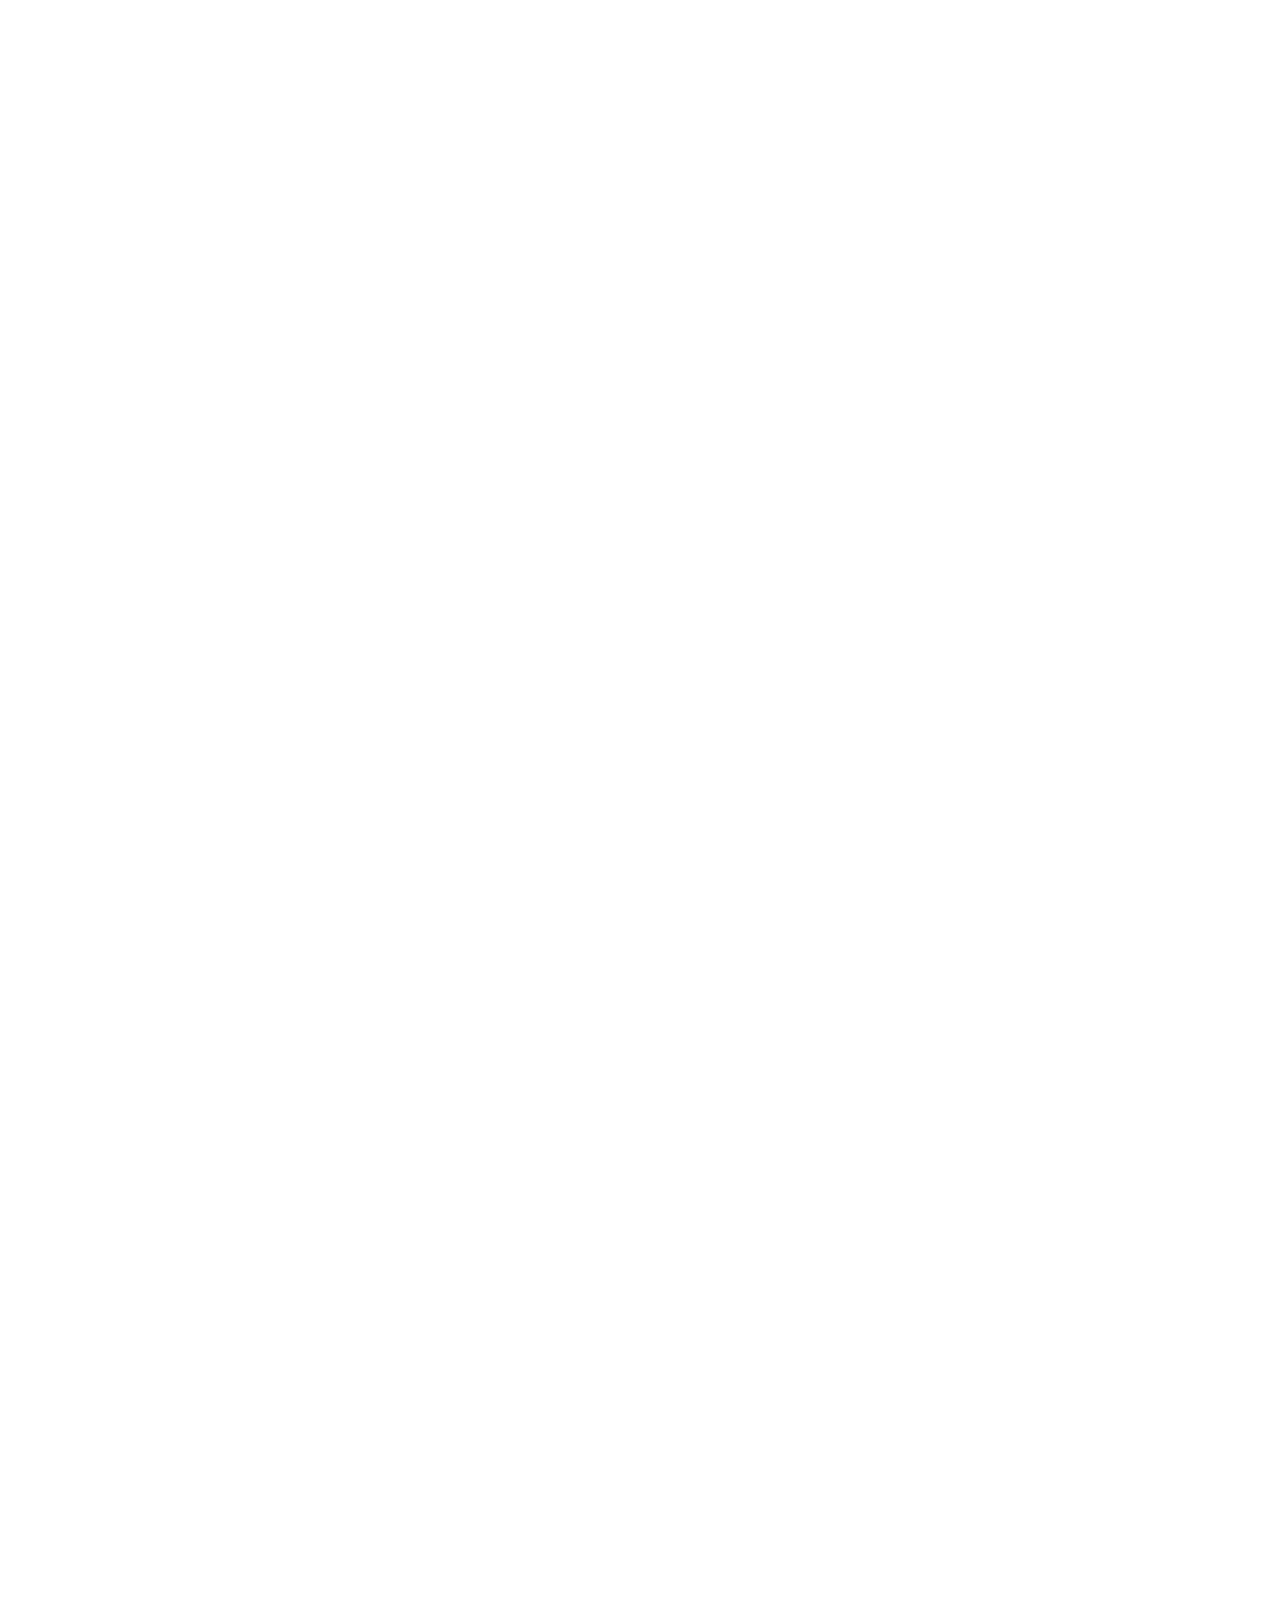
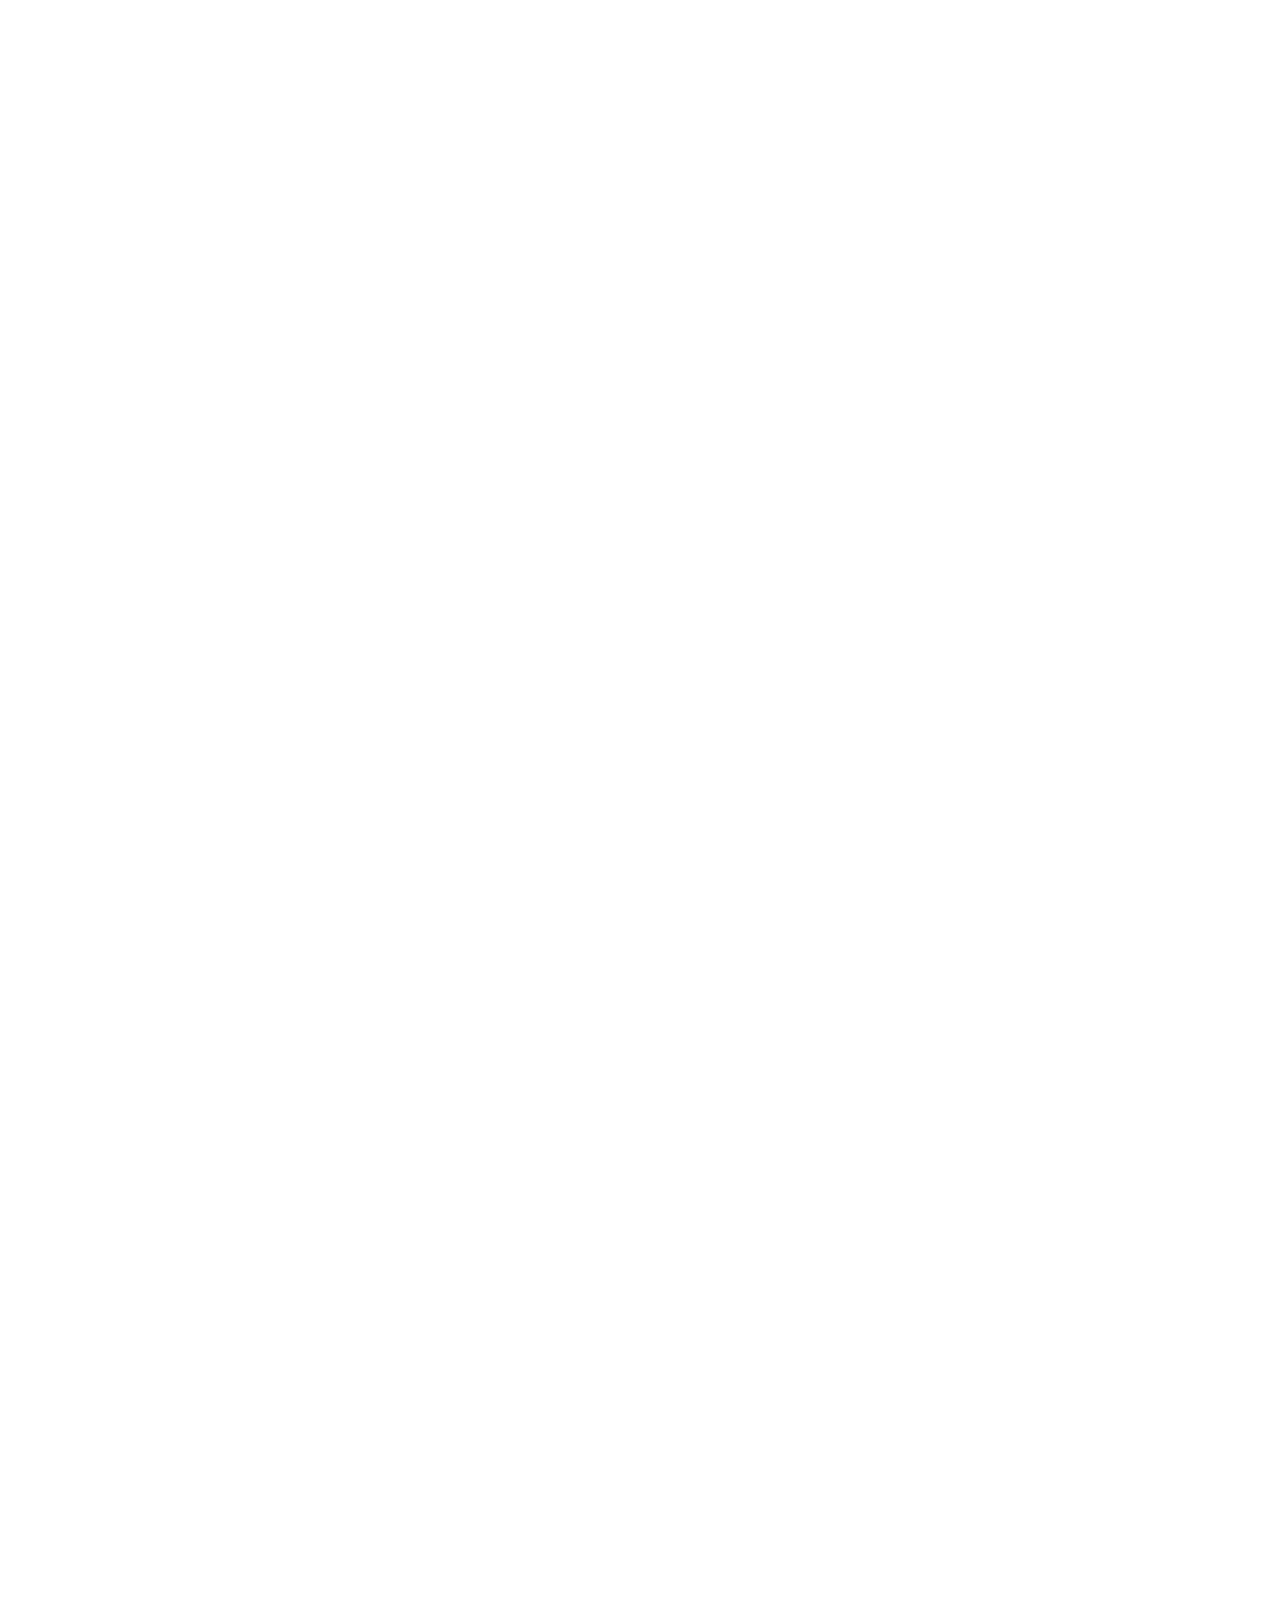
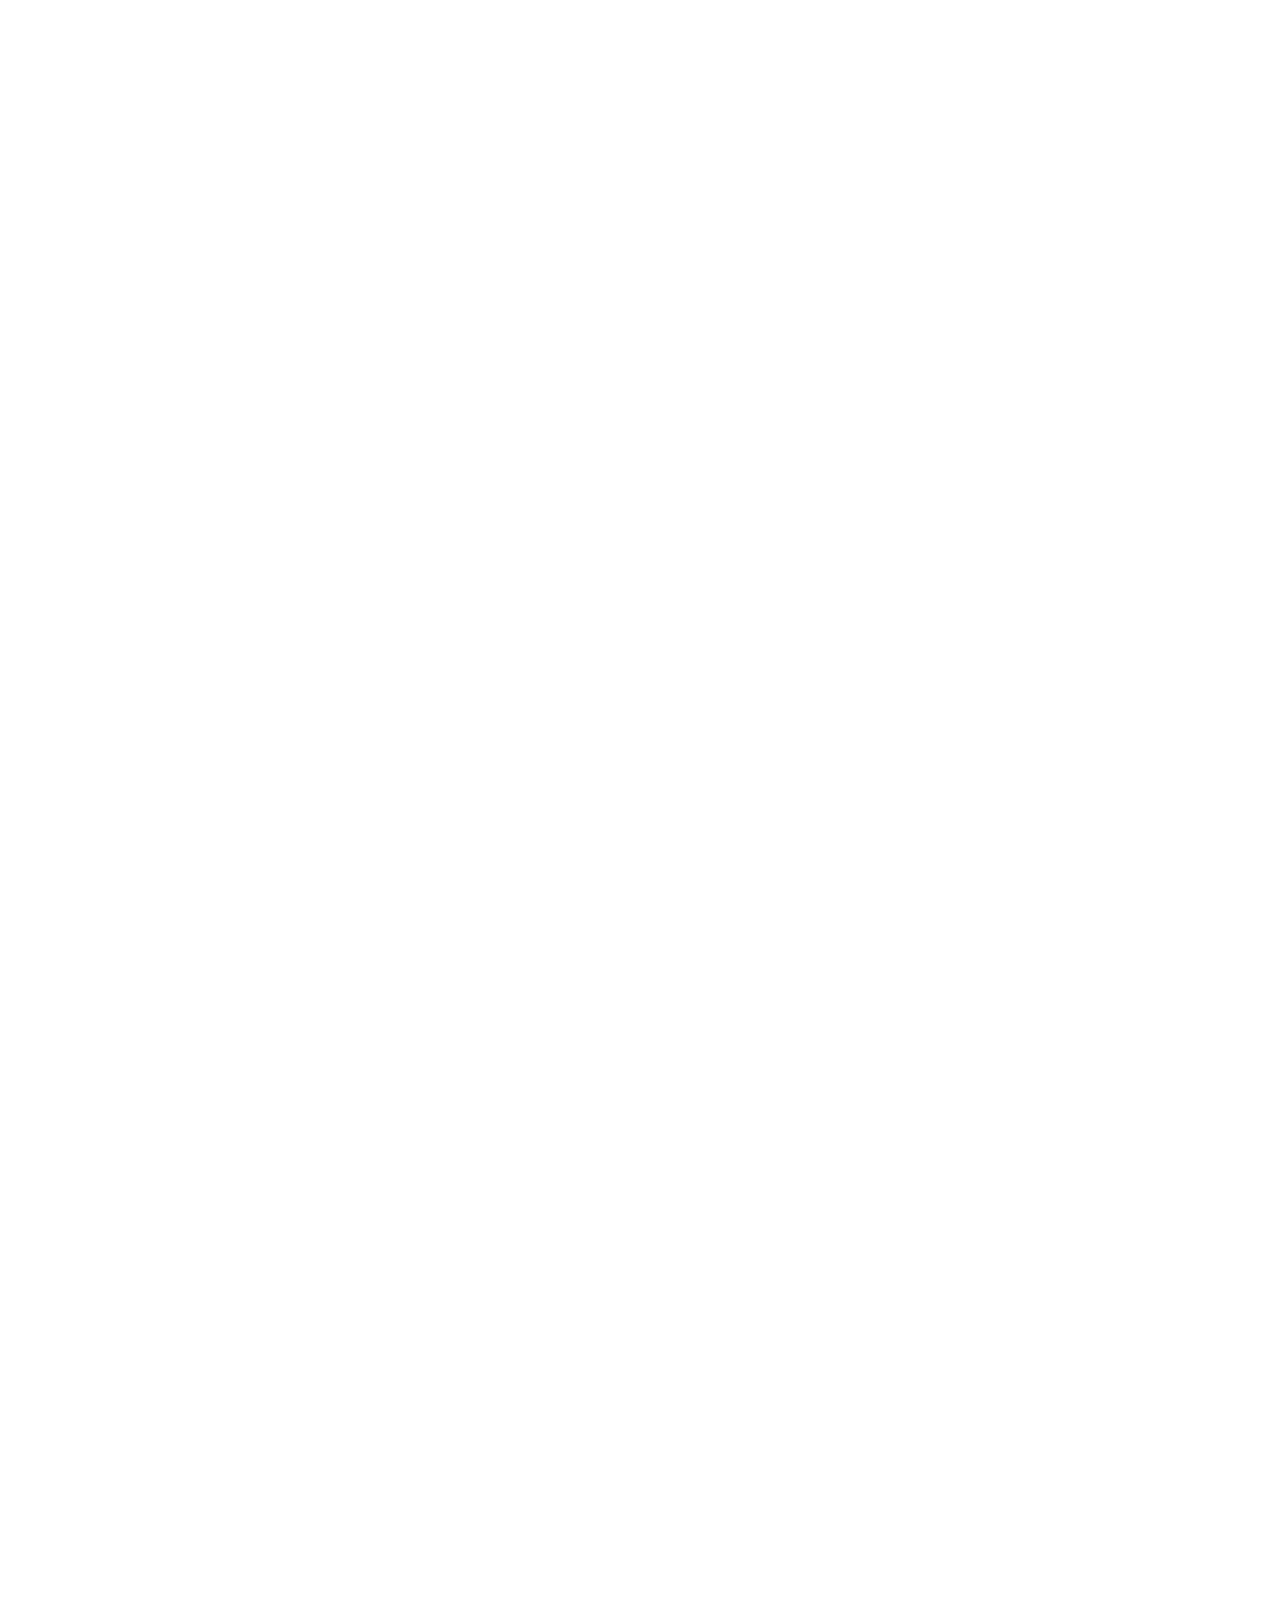
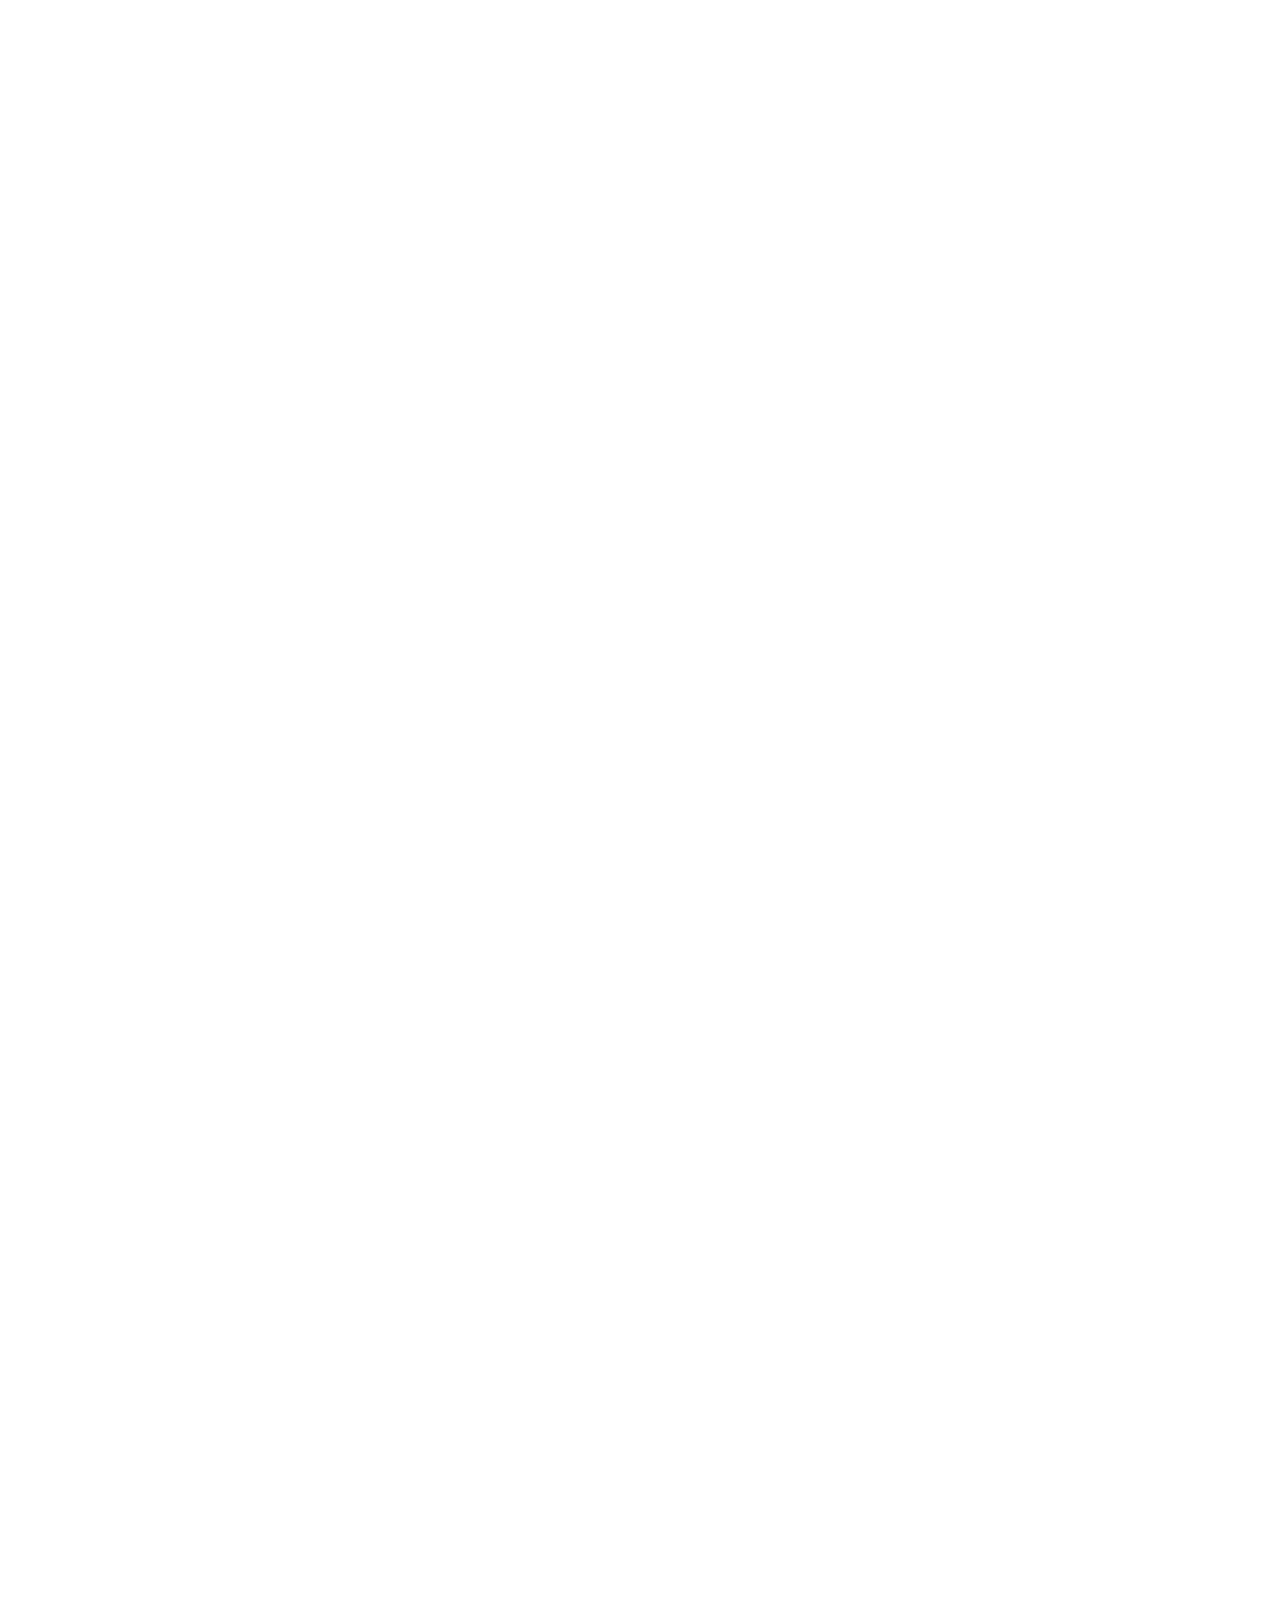
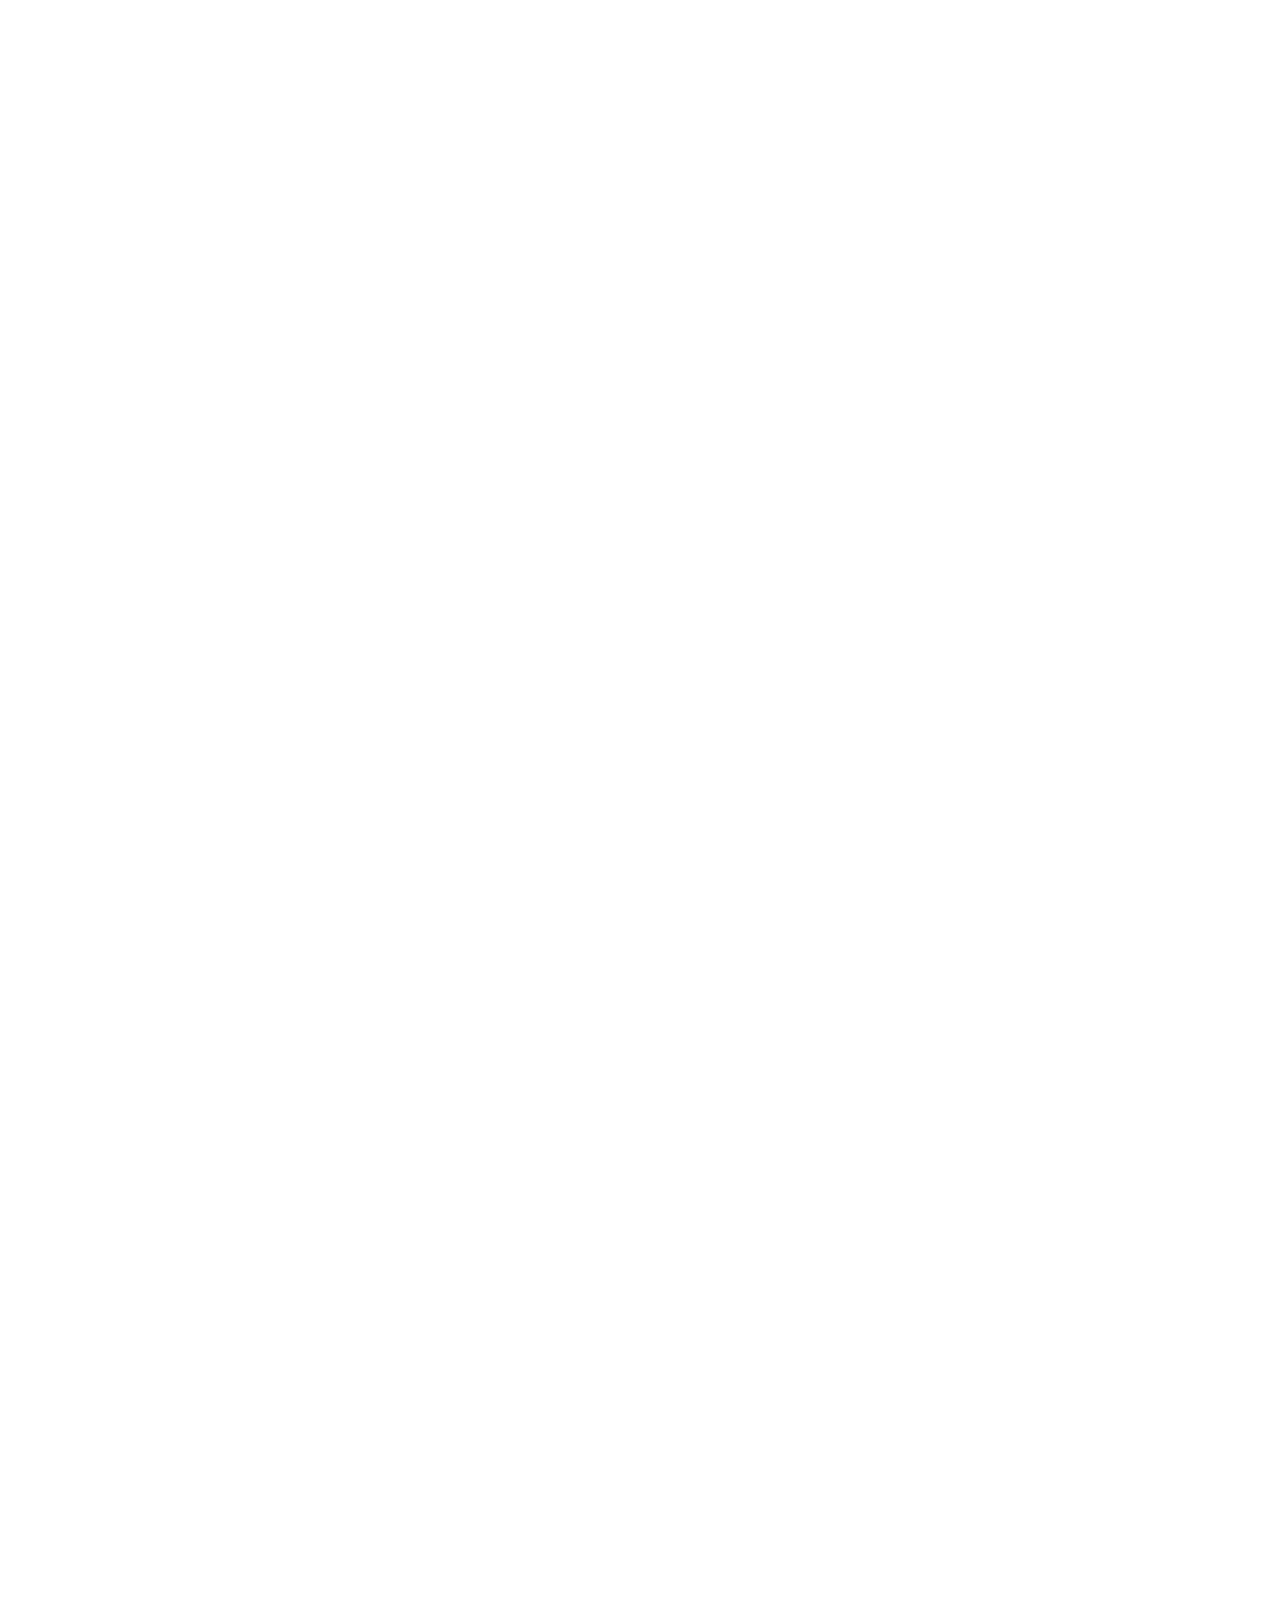
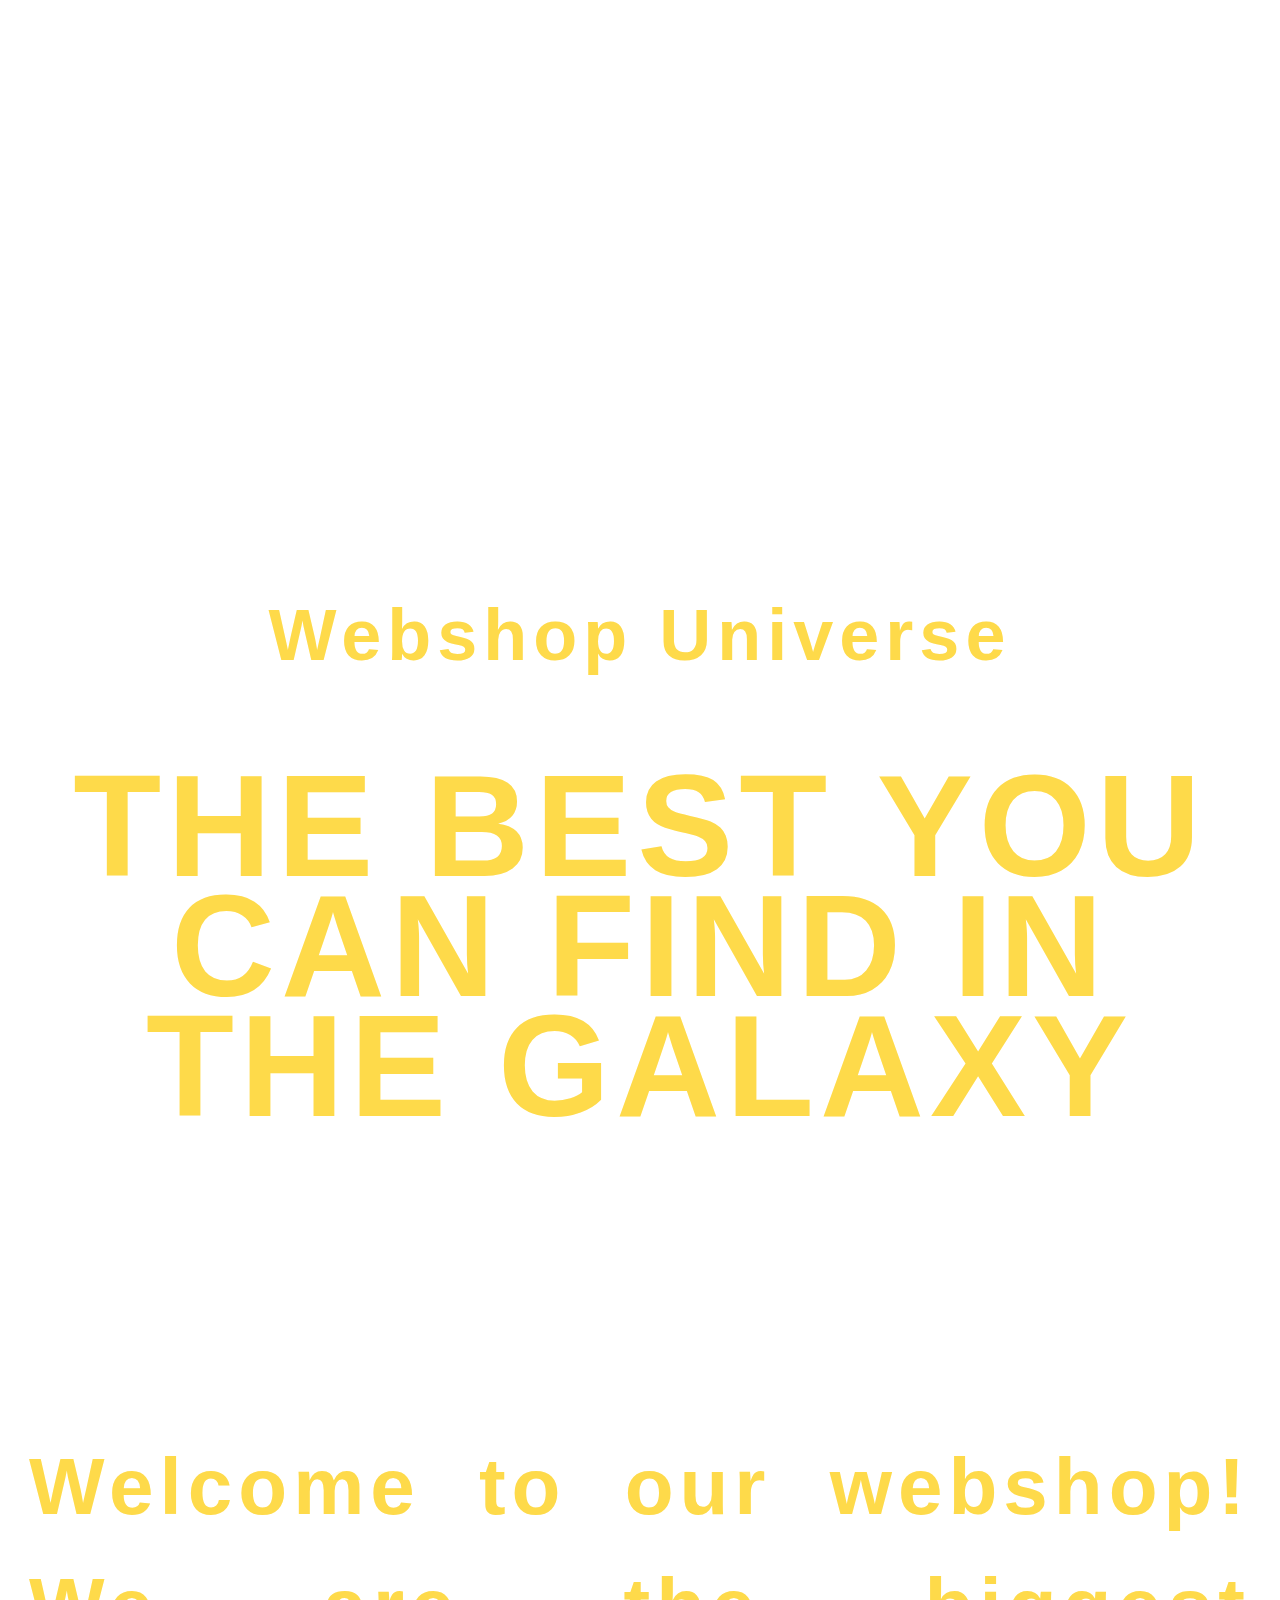
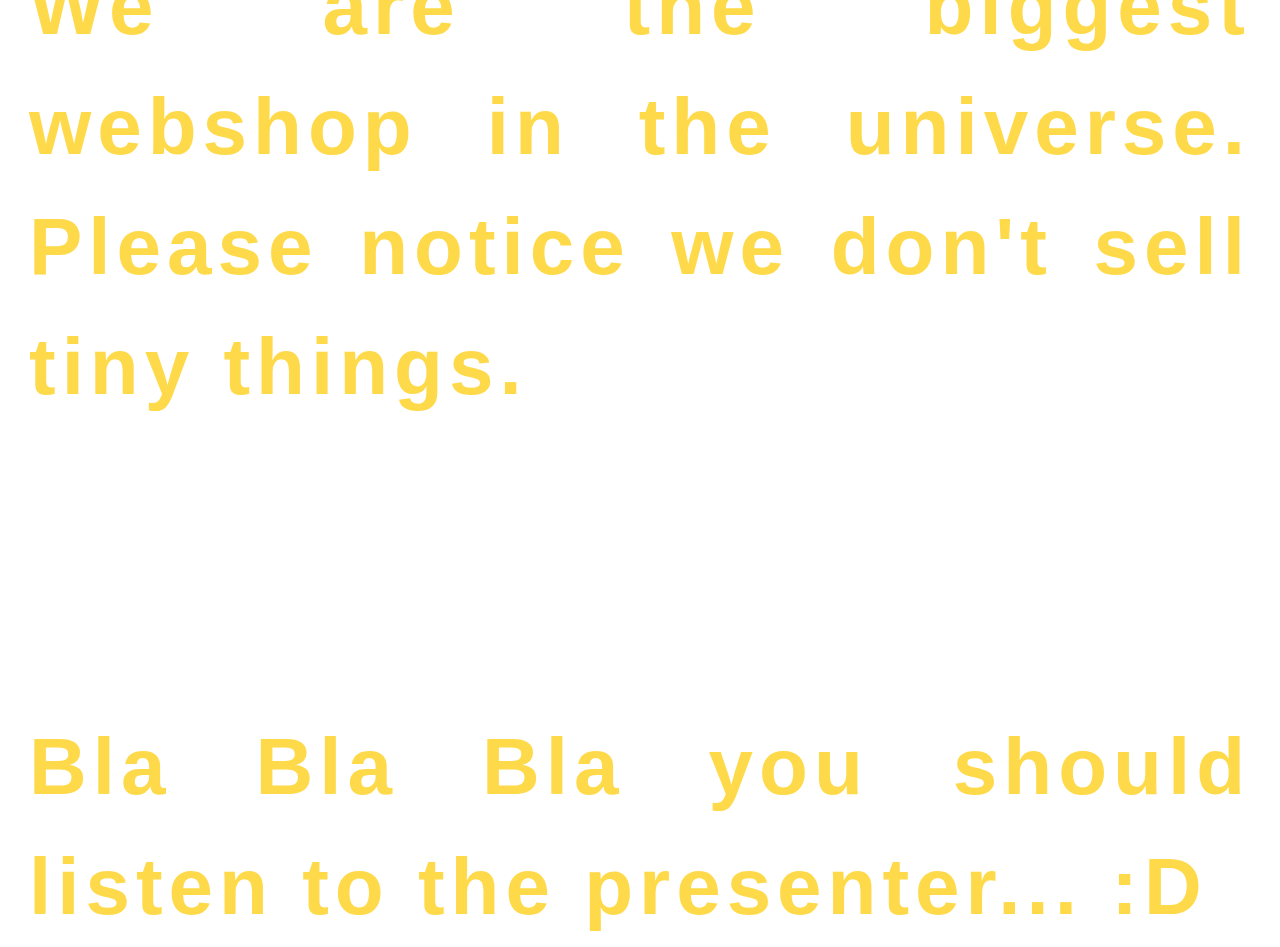
==== commit 75084b4d: "Merge remote-tracking branch 'origin/Developer' into Developer" ====
--- a/src/main/webapp/templates/product/index.html
+++ b/src/main/webapp/templates/product/index.html
@@ -8,66 +8,32 @@
 <body>
 
 <div th:replace="menu.html :: copy"></div>
-<div class="container">
+<div class="container index-container">
 
+    <div class="fade"></div>
 
-    <select>
-        <option th:text="${all}"></option>
-        <div class="card" th:each="cat,iterStat : ${category}">
-            <option th:text="${cat.name}">
-                Category Title
-            </option>
+    <section class="star-wars">
+
+        <div class="crawl">
+
+            <div class="title">
+                <p>Webshop Universe</p>
+                <h1>The best you can find in the galaxy</h1>
+            </div>
+            <br>
+            <p>Welcome to our webshop! We are the biggest webshop in the universe. Please notice we don't sell tiny
+                things.</p><br>
+            <p>Bla Bla Bla you should listen to the presenter... :D
+            </p>
+
         </div>
-    </select>
 
-
-    <!--<div class="card">-->
-    <!--<strong th:text="${all}">Category Title</strong>-->
-    <!--</div>-->
-    <form action="/payment">
-        <div class="card-text">
-            <input class="btn-success" type="submit" value="Go to Payment">
-        </div>
-    </form>
-    <div id="products" class="row">
-        <div class="col col-sm-12 col-md-6 col-lg-4" th:each="prod,iterStat : ${products}">
-            <div class="card">
-                <img class="product-img" src="http://placehold.it/400x250/000/fff"
-                     th:attr="src='/static/img/product_' + ${prod.id} + '.png'" alt=""/>
-                <div class="card-header">
-                    <h4 class="card-title" th:text="${prod.name}">Product name</h4>
-                    <p class="card-text" th:text="${prod.description}">Product description... </p>
-                </div>
-                <div class="card-body">
-                    <div class="card-text">
-                        <p class="lead" th:text="${prod.getPrice()}">100 USD</p>
-                        <p class="supplier" th:text="${prod.supplier.name}"></p>
-                    </div>
-                    <form action="/addtocart">
-                        <div class="card-text">
-                            <input class="btn-success" type="submit" th:name="${prod.getId()}" value="Add to cart">
-                        </div>
-                    </form>
-                </div>
-            </div>
-        </div>
-    </div>
+    </section>
 
 </div>
 
 <div th:replace="footer.html :: copy"></div>
 
-<script>
-    $(document).ready(function () {
-        $('ul').roundabout({
-            minZ: 100,
-            maxZ: 300,
-            minOpacity: 1,
-            minScale: 0.6,
-            childSelector: '.mover',
-            tilt: -4
-        });
-    });
-</script>
+
 </body>
 </html>--- a/src/main/webapp/static/css/custom.css
+++ b/src/main/webapp/static/css/custom.css
@@ -1,6 +1,11 @@
 @font-face {
     font-family: theblack;
     src: url('TheBlackCassanova.otf');
+}
+
+a, a:active, a:visited, a:hover{
+    text-decoration: none;
+    color: white;
 }
 
 .glyphicon {
@@ -215,6 +220,64 @@
     border-radius: 10px;
 }
 
+.fade {
+    position: relative;
+    width: 100%;
+    min-height: 60vh;
+    top: -25px;
+    background-image: linear-gradient(0deg, transparent, black 75%);
+    z-index: 1;
+}
+
+.star-wars {
+    display: flex;
+    justify-content: center;
+    position: relative;
+    height: 800px;
+    color: #feda4a;
+    font-family: 'Pathway Gothic One', sans-serif;
+    font-size: 500%;
+    font-weight: 600;
+    letter-spacing: 6px;
+    line-height: 150%;
+    perspective: 400px;
+    text-align: justify;
+}
+
+.crawl {
+    position: relative;
+    top: 9999px;
+    transform-origin: 50% 100%;
+    animation: crawl 60s linear;
+}
+
+.crawl > .title {
+    font-size: 90%;
+    text-align: center;
+}
+
+.crawl > .title h1 {
+    margin: 0 0 100px;
+    text-transform: uppercase;
+}
+
+@keyframes crawl {
+    0% {
+        top: 0;
+        transform: rotateX(20deg)  translateZ(0);
+    }
+    100% {
+        top: -6000px;
+        transform: rotateX(25deg) translateZ(-2500px);
+    }
+}
+
+.index-container{
+    position: relative;
+    top: -450px;
+}
+
+
 .btn:hover {
     background-color: #45a049;
 }
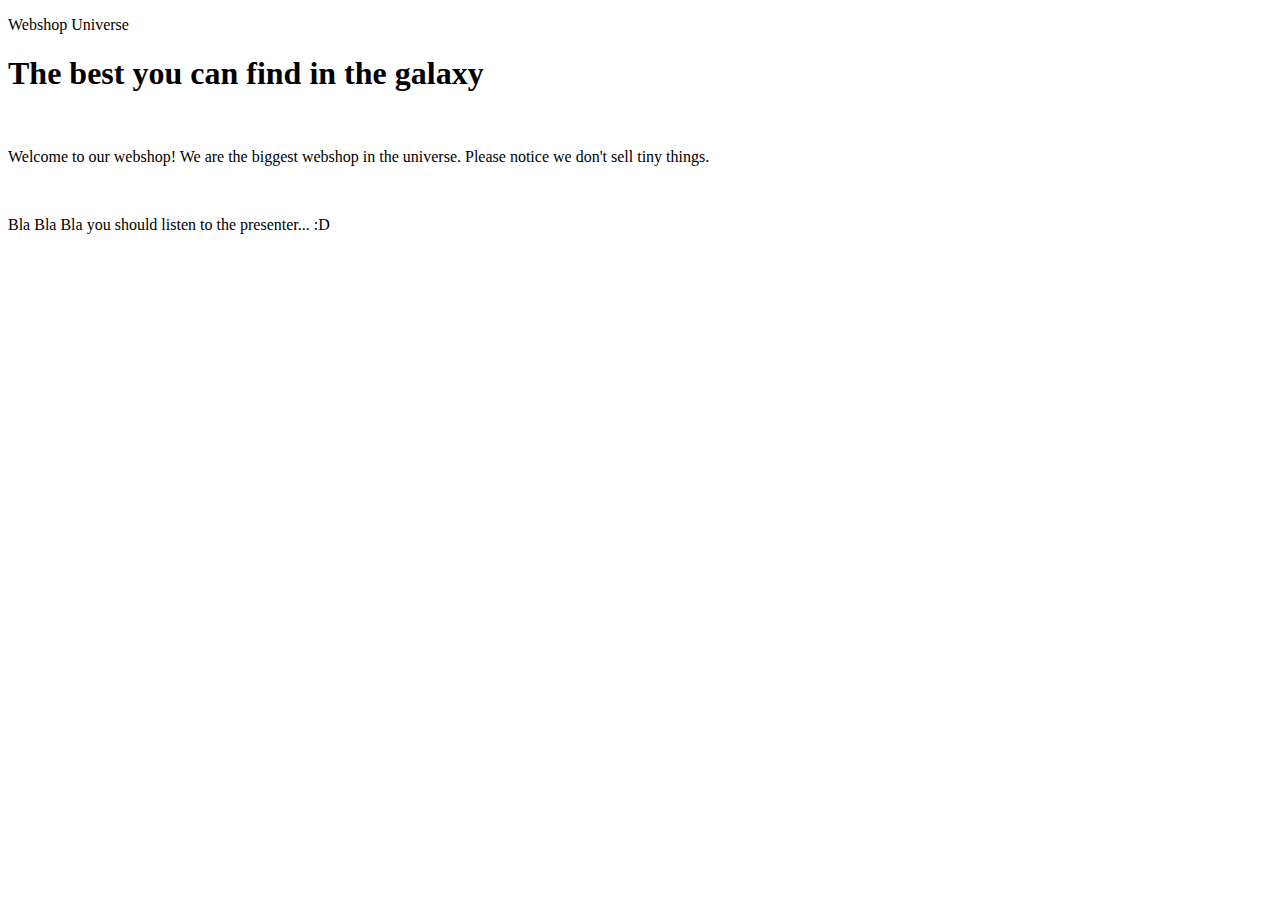
==== commit 21771269: "Merge remote-tracking branch 'origin/Developer' into Developer" ====
--- a/src/main/webapp/templates/product/index.html
+++ b/src/main/webapp/templates/product/index.html
@@ -2,7 +2,6 @@
 <html lang="en" xmlns="http://www.w3.org/1999/xhtml" xmlns:th="http://www.thymeleaf.org">
 <head th:replace="head.html :: copy">
 
-    <link rel="stylesheet" href="../../static/css/custom.css">
 </head>
 
 <body>
@@ -34,6 +33,5 @@
 
 <div th:replace="footer.html :: copy"></div>
 
-
 </body>
 </html>